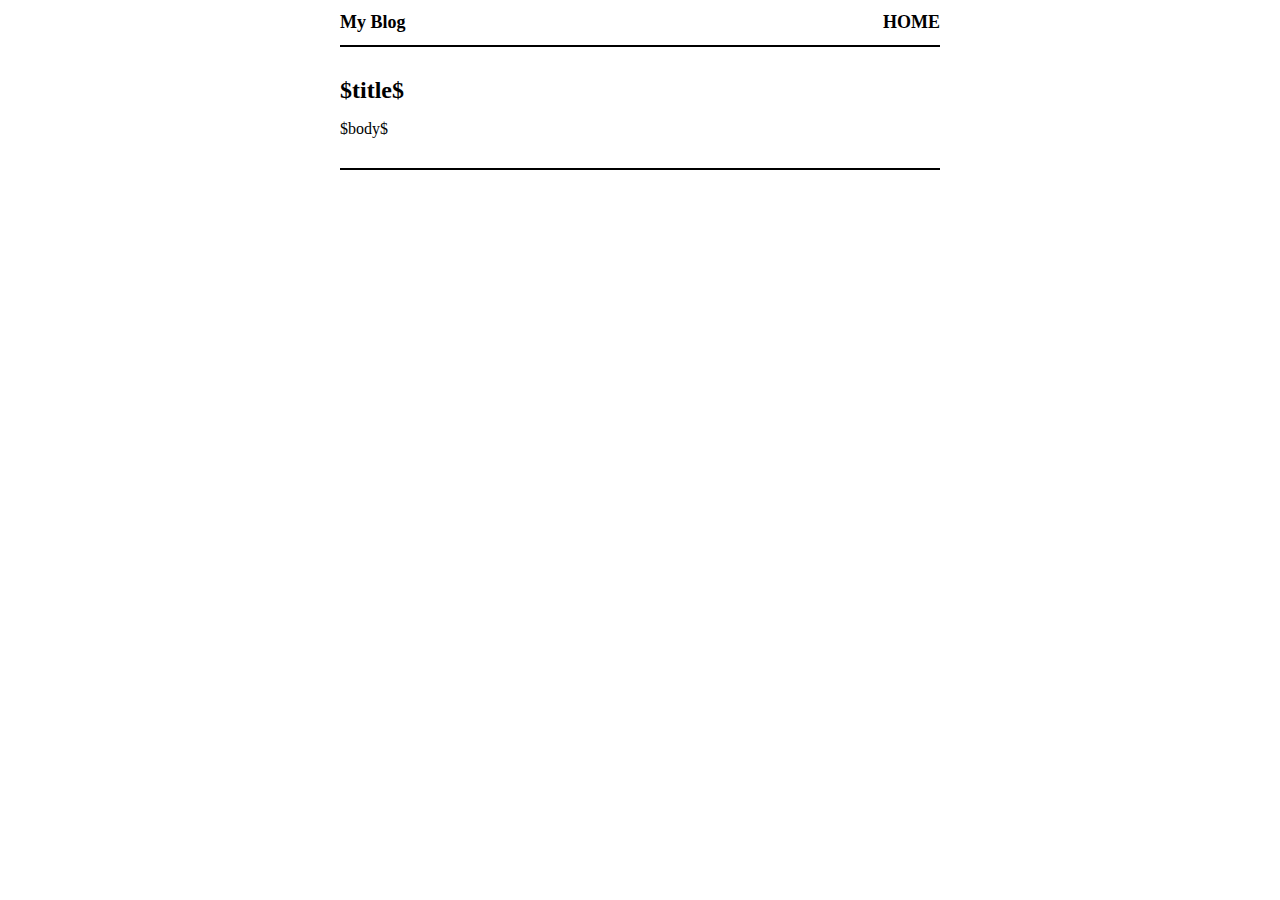
==== templates/default.html @ 9c01f9d1 "I'm the real initial commit" ====
<!doctype html>
<html lang="en">
    <head>
        <meta charset="utf-8">
        <meta http-equiv="x-ua-compatible" content="ie=edge">
        <meta name="viewport" content="width=device-width, initial-scale=1">
        <title>My Blog - $title$</title>
        <link rel="stylesheet" href="/css/default.css" />
    </head>
    <body>
        <header>
            <div class="logo">
                <a href="/">My Blog</a>
            </div>
            <nav>
                <a href="/">Home</a>
            </nav>
        </header>

        <main role="main">
            <h1>$title$</h1>
            $body$
        </main>
        <footer>
        </footer>
    </body>
</html>
---- css/default.css ----
html {
  font-size: 62.5%;
}

body {
  font-size: 1.6rem;
  color: #000;
}

header {
  border-bottom: 0.2rem solid #000;
}

nav {
  text-align: right;
}

nav a {
  font-size: 1.8rem;
  font-weight: bold;
  color: black;
  text-decoration: none;
  text-transform: uppercase;
}

footer {
  margin-top: 3rem;
  padding: 1.2rem 0;
  border-top: 0.2rem solid #000;
  font-size: 1.2rem;
  color: #555;
}

h1 {
  font-size: 2.4rem;
}

h2 {
  font-size: 2rem;
}

article .header {
  font-size: 1.4rem;
  font-style: italic;
  color: #555;
}

.logo a {
  font-weight: bold;
  color: #000;
  text-decoration: none;
}

@media (max-width: 319px) {
  body {
    width: 90%;
    margin: 0;
    padding: 0 5%;
  }
  header {
    margin: 4.2rem 0;
  }
  nav {
    margin: 0 auto 3rem;
    text-align: center;
  }
  footer {
    text-align: center;
  }
  .logo {
    text-align: center;
    margin: 1rem auto 3rem;
  }
  .logo a {
    font-size: 2.4rem;
  }
  nav a {
    display: block;
    line-height: 1.6;
  }
}

@media (min-width: 320px) {
  body {
    width: 90%;
    margin: 0;
    padding: 0 5%;
  }
  header {
    margin: 4.2rem 0;
  }
  nav {
    margin: 0 auto 3rem;
    text-align: center;
  }
  footer {
    text-align: center;
  }
  .logo {
    text-align: center;
    margin: 1rem auto 3rem;
  }
  .logo a {
    font-size: 2.4rem;
  }
  nav a {
    display: inline;
    margin: 0 0.6rem;
  }
}

@media (min-width: 640px) {
  body {
    width: 60rem;
    margin: 0 auto;
    padding: 0;
  }
  header {
    margin: 0 0 3rem;
    padding: 1.2rem 0;
  }
  nav {
    margin: 0;
    text-align: right;
  }
  nav a {
    margin: 0 0 0 1.2rem;
    display: inline;
  }
  footer {
    text-align: right;
  }
  .logo {
    margin: 0;
    text-align: left;
  }
  .logo a {
    float: left;
    font-size: 1.8rem;
  }
}
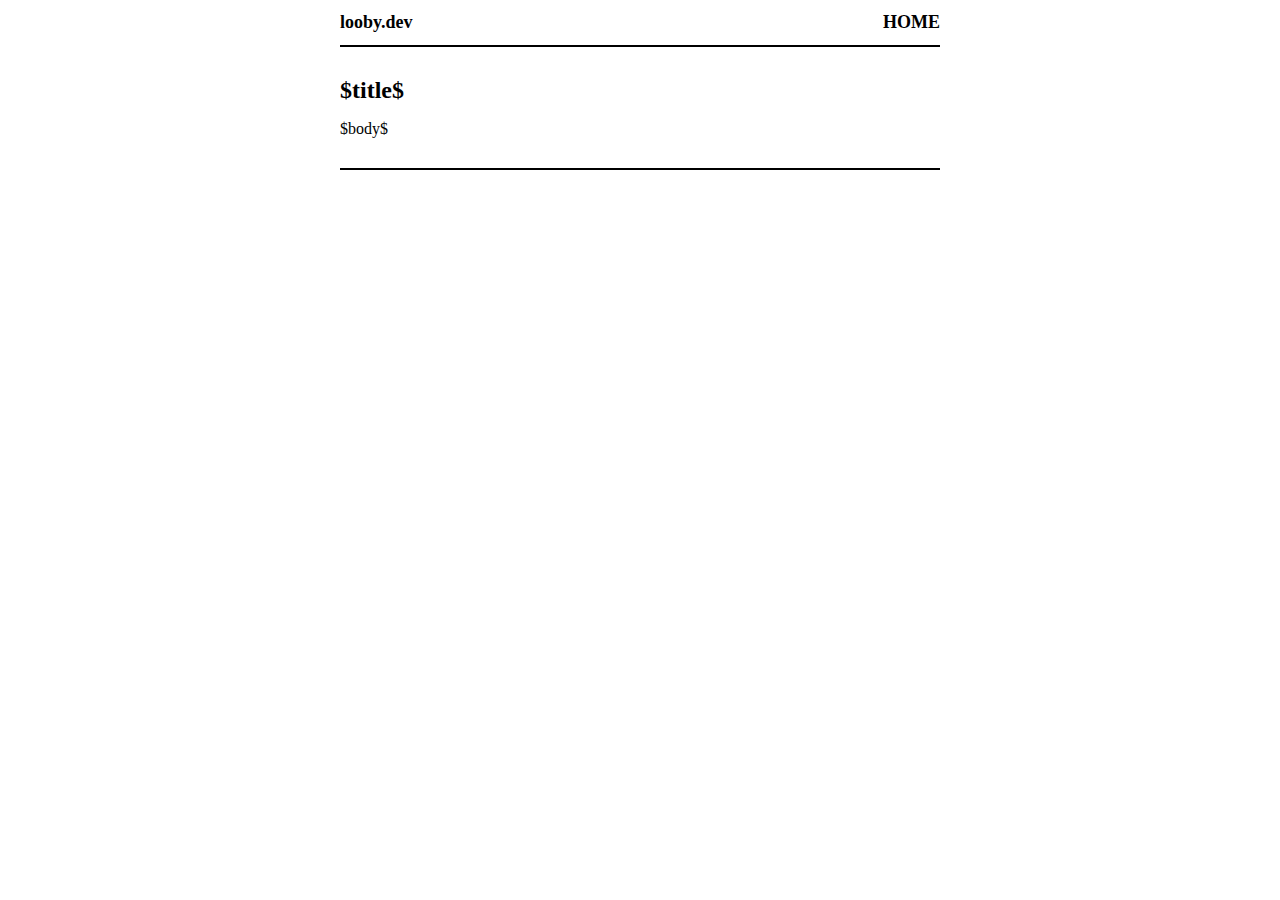
==== commit 05337d8d: "Replace generic "My Blog" fillers" ====
--- a/templates/default.html
+++ b/templates/default.html
@@ -4,13 +4,13 @@
         <meta charset="utf-8">
         <meta http-equiv="x-ua-compatible" content="ie=edge">
         <meta name="viewport" content="width=device-width, initial-scale=1">
-        <title>My Blog - $title$</title>
+        <title>looby.dev - $title$</title>
         <link rel="stylesheet" href="/css/default.css" />
     </head>
     <body>
         <header>
             <div class="logo">
-                <a href="/">My Blog</a>
+                <a href="/">looby.dev</a>
             </div>
             <nav>
                 <a href="/">Home</a>
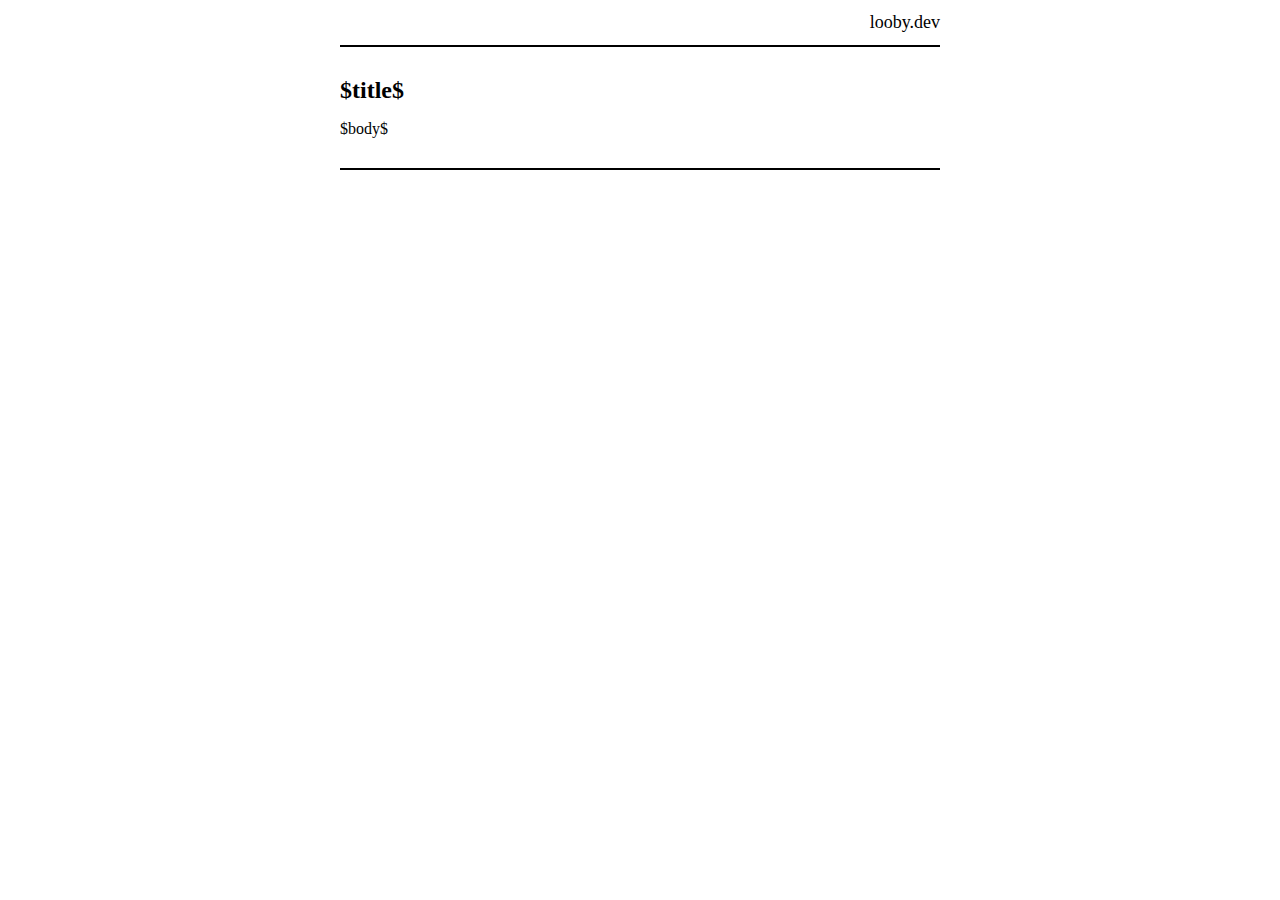
==== commit 6d5112e8: "Remove "Home" nav link. Just use the url" ====
--- a/templates/default.html
+++ b/templates/default.html
@@ -6,14 +6,16 @@
         <meta name="viewport" content="width=device-width, initial-scale=1">
         <title>looby.dev - $title$</title>
         <link rel="stylesheet" href="/css/default.css" />
+        <link rel="stylesheet" href="/css/syntax.css" />
+        <link rel="apple-touch-icon" sizes="180x180" href="/apple-touch-icon.png">
+        <link rel="icon" type="image/png" sizes="32x32" href="/favicon-32x32.png">
+        <link rel="icon" type="image/png" sizes="16x16" href="/favicon-16x16.png">
+        <link rel="manifest" href="/site.webmanifest">
     </head>
     <body>
         <header>
-            <div class="logo">
+            <nav>
                 <a href="/">looby.dev</a>
-            </div>
-            <nav>
-                <a href="/">Home</a>
             </nav>
         </header>
 
--- a/css/default.css
+++ b/css/default.css
@@ -17,10 +17,8 @@
 
 nav a {
   font-size: 1.8rem;
-  font-weight: bold;
   color: black;
   text-decoration: none;
-  text-transform: uppercase;
 }
 
 footer {
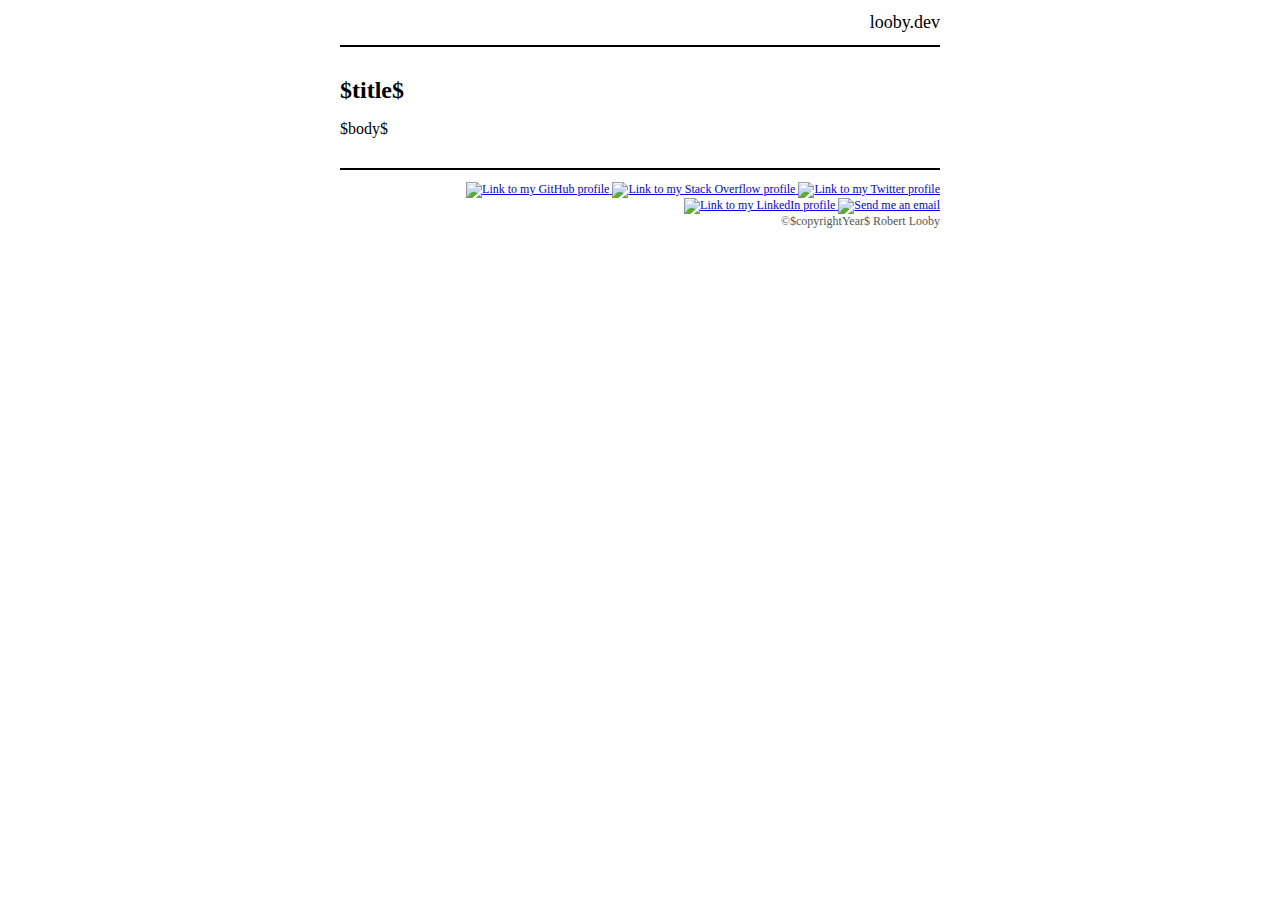
==== commit 471b281e: "Add LinkedIn and email links" ====
--- a/templates/default.html
+++ b/templates/default.html
@@ -24,6 +24,26 @@
             $body$
         </main>
         <footer>
+          <div>
+            <a href='https://github.com/robertjlooby'>
+              <img src='/images/github.svg' alt='Link to my GitHub profile'>
+            </a>
+            <a href='https://stackoverflow.com/users/2140872/robertjlooby'>
+              <img src='/images/stackoverflow.svg' alt='Link to my Stack Overflow profile'>
+            </a>
+            <a href='https://twitter.com/robertjlooby'>
+              <img src='/images/twitter.svg' alt='Link to my Twitter profile'>
+            </a>
+            <a href='https://www.linkedin.com/in/robertjlooby'>
+              <img src='/images/linkedin.svg' alt='Link to my LinkedIn profile'>
+            </a>
+            <a href='mailto:rob@looby.dev'>
+              <img src='/images/email.svg' alt='Send me an email'>
+            </a>
+          </div>
+          <div>
+            ©$copyrightYear$ Robert Looby
+          </div>
         </footer>
     </body>
 </html>
